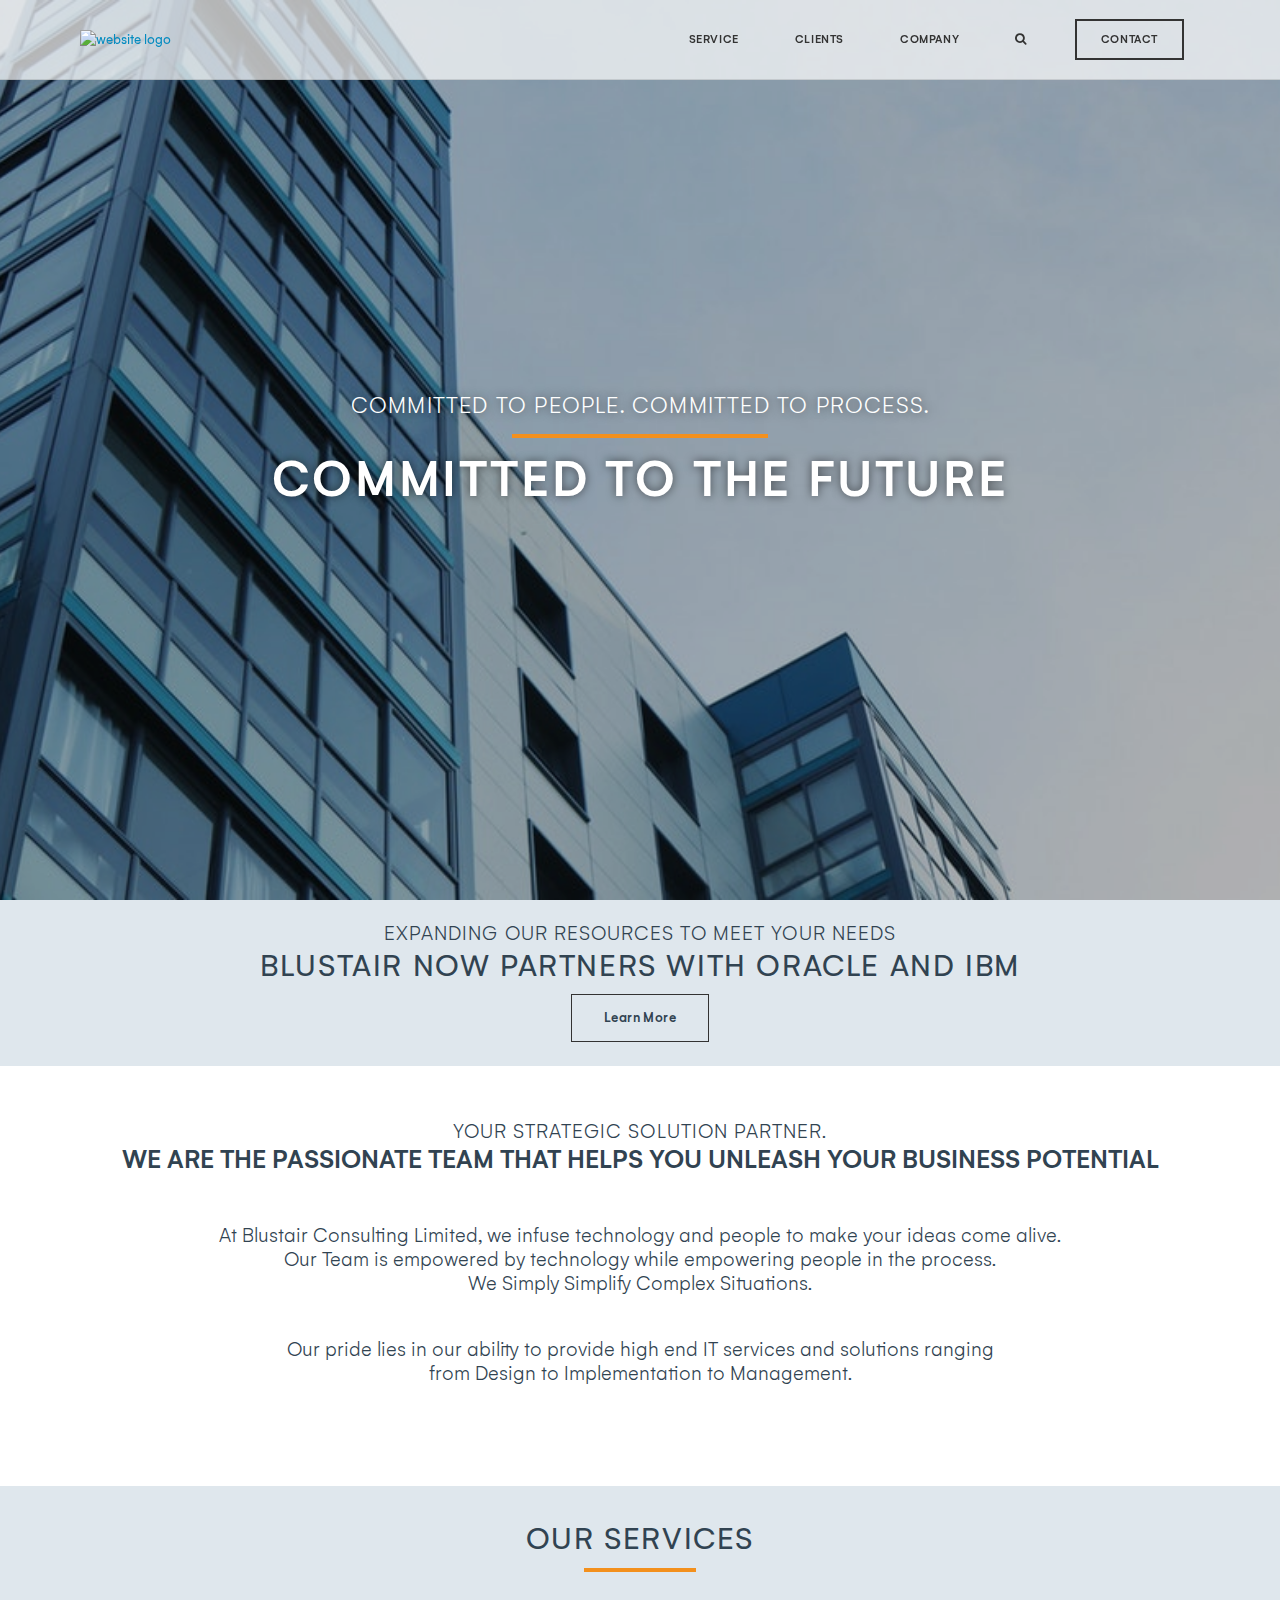
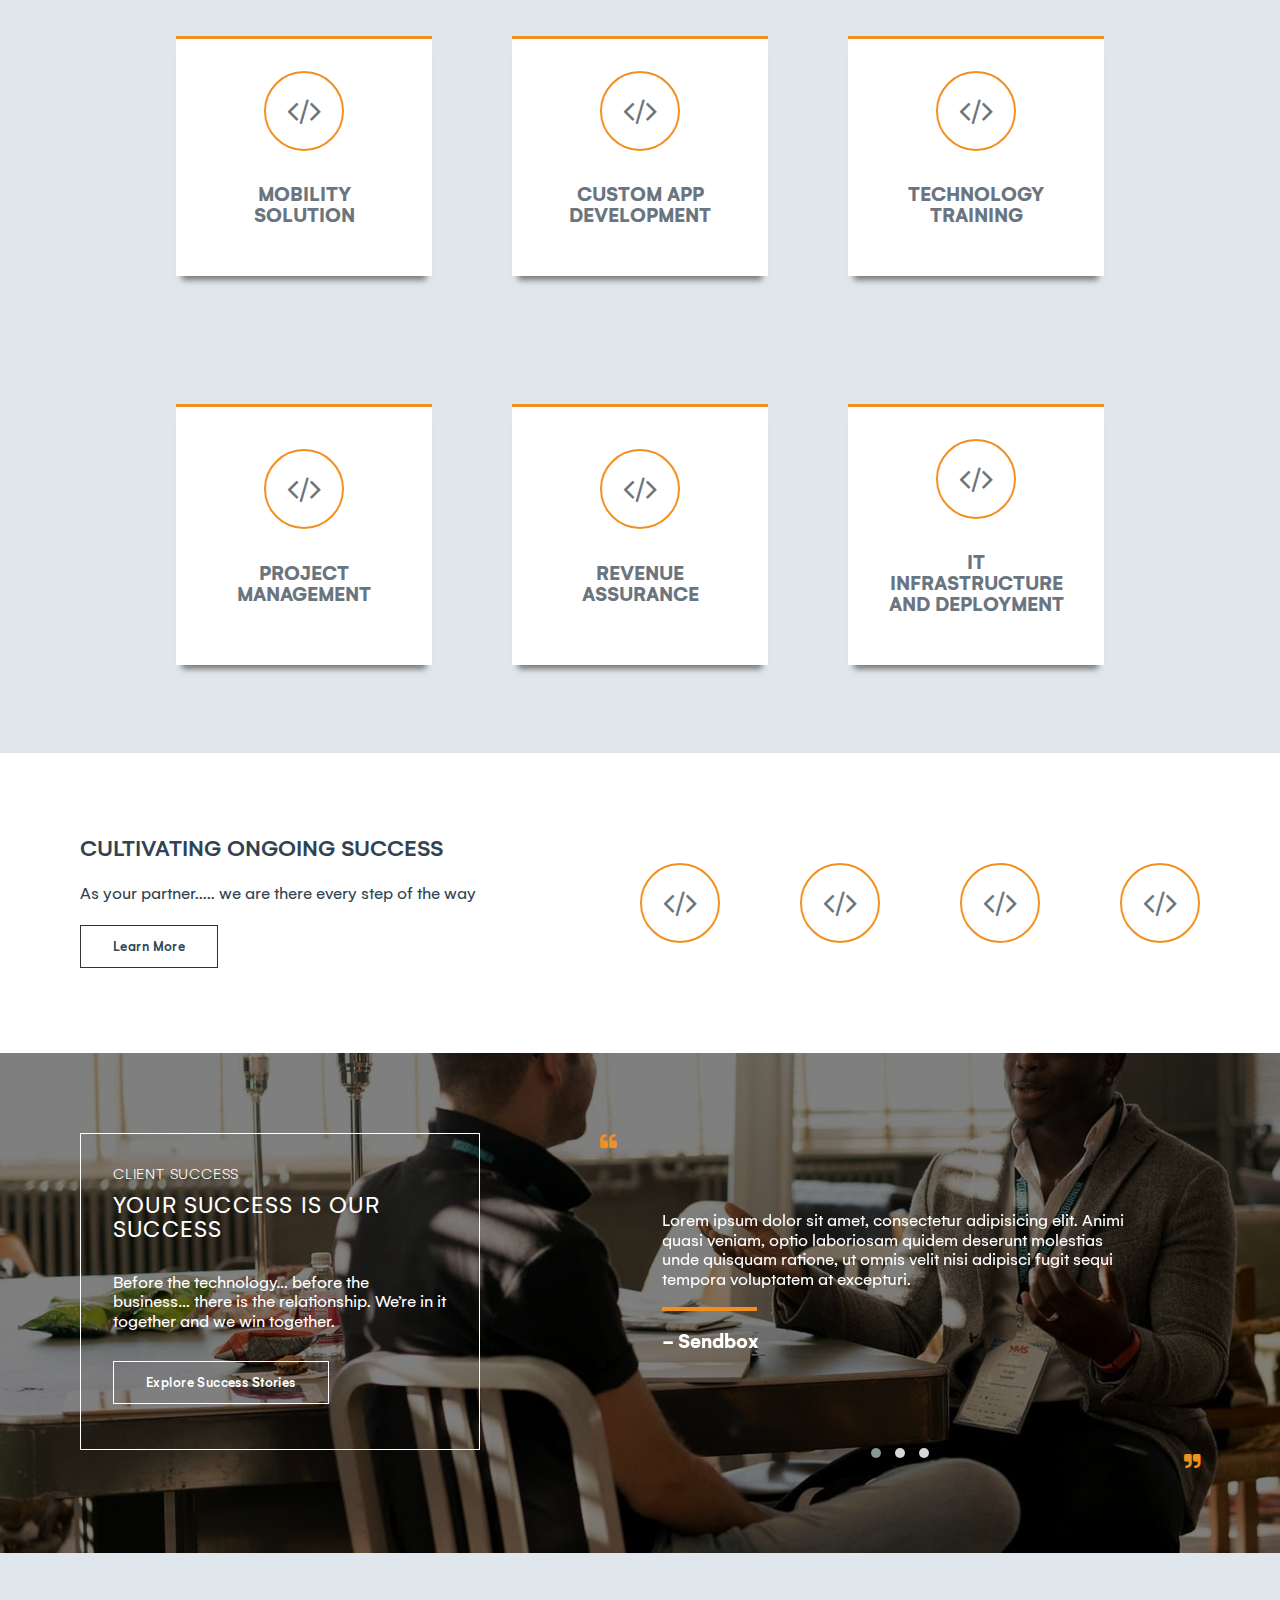
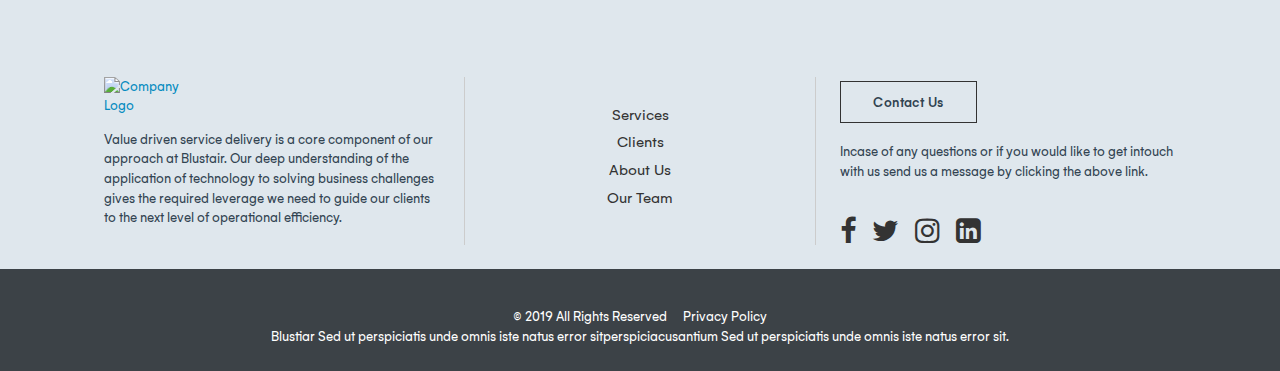
==== index.html @ 500709c3 "blustair-redesign" ====
<!DOCTYPE HTML>
<html lang="en">
<head>
    <meta charset="utf-8">
    <meta http-equiv="X-UA-Compatible" content="IE=edge">
    <meta name="viewport" content="width=device-width, initial-scale=1">
    <title>Blustair | </title>
    <!-- stylesheet -->
    <link rel="stylesheet" type="text/css" href="https://cdnjs.cloudflare.com/ajax/libs/font-awesome/4.7.0/css/font-awesome.css" />
    <link rel="stylesheet" href="https://cdnjs.cloudflare.com/ajax/libs/animate.css/3.7.0/animate.min.css">
    <link rel="stylesheet" href="https://cdnjs.cloudflare.com/ajax/libs/OwlCarousel2/2.3.4/assets/owl.carousel.min.css">
    <link rel="stylesheet" href="https://cdnjs.cloudflare.com/ajax/libs/OwlCarousel2/2.3.4/assets/owl.theme.default.min.css">
    <link rel="stylesheet" type="text/css" href="css/normalize.css" />
    <link rel="stylesheet" type="text/css" href="css/font.css" />
    <link rel="stylesheet" type="text/css" href="css/global.css" />
    <link rel="stylesheet" type="text/css" href="css/dropdown.css" />
    <link rel="stylesheet" type="text/css" href="css/custom.css" >
</head>
<body>
  <div class="top-section">
    <div class="overlay">
      <header>
        <div class="header-section">
          <a href="#" class="main-logo">
            <img src="images/blustair_logo.png" alt="website logo">
          </a>
        </div>
        <div class="header-section flex-end">
          <ul class="nav-list">
            <li class="dropdown-link"><a href="#" class="header-links "> Service</a>
                <ul class="menu-dropdown">
                  <li><a href="#">Mobility solutions</a></li>
                  <li><a href="#">Custom App Development</a></li>
                  <li><a href="#">Technology Training</a></li>
                  <li><a href="#">Project Management</a></li>
                  <li><a href="#">Revenue Assurance</a></li>
                  <li><a href="#">IT Infrastructure And Development</a></li>
                </ul>
            </li>
            <li><a href="#" class="header-links ">Clients</a></li>
            <li class="dropdown-link"><a href="#" class="header-links ">Company</a>
              <ul class="menu-dropdown" style="width: 200px">
                <li><a href="#">About Us</a></li>
                <li><a href="#">Our Team</a></li>
              </ul>
            </li>
            <li><a href="#" class="header-links "><i class="fa fa-search" aria-hidden="true"></i></a></li>
            <li><a href="#" class="header-links button-link">Contact</a></li>
          </ul>
          <!-- <a href="#" class="header-links">Services  </a>

          <a href="#" class="header-links">Clients</a>
          <a href="#" class="header-links">Company</a>
          <a href="#" class="header-links"><i class="fa fa-search" aria-hidden="true"></i></a>
          <a href="#" class="header-links button-link">Contact</a> -->
        </div>
      </header>
      <div class="main-section">
        <span class="upsale animated heartBeat" style="text-shadow: rgba(0, 0, 0, 0.55) 0px 0px 10px;">COMMITTED TO PEOPLE. COMMITTED TO PROCESS. </span>
        <div class="line animated slideInLeft"></div>
        <h1 class="main-title animated bounce delay-1s" style="text-shadow: rgba(0, 0, 0, 0.55) 0px 0px 10px;">COMMITTED TO THE FUTURE</h1>
      </div>
    </div>

  </div>
  <div class="section centered-div standard-padding" style="background-color: #dfe7ed">
    <h4 class="upsale" style="font-size: 1.3rem; margin:0px">EXPANDING OUR RESOURCES TO MEET YOUR NEEDS</h4>
    <h2 class="main-title" style="font-size: 2rem; margin:0.3rem 0; font-weight: 400; letter-spacing: 0.05em;">BLUSTAIR NOW PARTNERS WITH ORACLE AND IBM</h2>
    <a href="#" class="page-link-button" style="margin-top: 0.5rem">Learn More</a>
  </div>
  <div class="section standard-padding" style="padding-top: 3.5rem; padding-bottom: 3.5rem ">
    <h4 class="upsale" style="font-size: 1.3rem; margin:0px; text-align: center">YOUR STRATEGIC SOLUTION PARTNER.</h4>
    <h2 class="main-title" style="font-size: 1.7rem; margin: 0.3rem 0; font-weight: 500; letter-spacing: 0; text-align: center">WE ARE THE PASSIONATE TEAM THAT HELPS YOU UNLEASH YOUR BUSINESS POTENTIAL</h2>
    <div class="section" style="margin: 1.5rem 0">
      <p style="text-align: center; font-size: 1.3rem; line-height: 1.5rem; font-weight: 300;">
          At Blustair Consulting Limited, we infuse technology and people to make your ideas come alive. <br />
          Our Team is empowered by technology while empowering people in the process. <br />
          We Simply Simplify Complex Situations.
      </p>
      <p style="text-align: center; font-size: 1.3rem; line-height: 1.5rem; font-weight: 300;">
        Our pride lies in our ability to provide high end IT services and solutions ranging <br />
        from Design to Implementation to Management.
      </p>
    </div>
  </div>
  <div class="section standard-padding" style="background-color: #dfe7ed">
    <h2 class="main-title" style="text-align: center; font-size: 2rem; margin:0.8rem 0; font-weight: 400; letter-spacing: 0.05em;">OUR SERVICES</h2>
    <div class="line" style="width: 10%; text-align: center; align-self: center"></div>
    <div class="cards-section">
      <div class="cards">
        <div class="icon-holder">
          <i class="fa fa-code" aria-hidden="true"></i>
        </div>
        <h2 style="text-align: center; line-height: 100%; color: #6a757f; padding-top: 1rem">MOBILITY <br  /> SOLUTION</h2>
      </div>
      <div class="cards">
        <div class="icon-holder">
          <i class="fa fa-code" aria-hidden="true"></i>
        </div>
        <h2 style="text-align: center; line-height: 100%; color: #6a757f; padding-top: 1rem">CUSTOM APP DEVELOPMENT</h2>
      </div>
      <div class="cards">
        <div class="icon-holder">
          <i class="fa fa-code" aria-hidden="true"></i>
        </div>
        <h2 style="text-align: center; line-height: 100%; color: #6a757f; padding-top: 1rem">TECHNOLOGY TRAINING</h2>
      </div>
    </div>
    <div class="cards-section">
      <div class="cards">
        <div class="icon-holder">
          <i class="fa fa-code" aria-hidden="true"></i>
        </div>
        <h2 style="text-align: center; line-height: 100%; color: #6a757f; padding-top: 1rem">PROJECT MANAGEMENT</h2>
      </div>
      <div class="cards">
        <div class="icon-holder">
          <i class="fa fa-code" aria-hidden="true"></i>
        </div>
        <h2 style="text-align: center; line-height: 100%; color: #6a757f; padding-top: 1rem">REVENUE ASSURANCE</h2>
      </div>
      <div class="cards">
        <div class="icon-holder">
          <i class="fa fa-code" aria-hidden="true"></i>
        </div>
        <h2 style="text-align: center; line-height: 100%; color: #6a757f; padding-top: 1rem">IT  INFRASTRUCTURE AND DEPLOYMENT</h2>
      </div>
    </div>
  </div>
  <div class="section-row standard-padding" style="min-height: 300px">
    <div class="section centered-div" style="align-items: flex-start">
      <h2 class="main-title" style="font-size: 1.5rem; margin: 0.3rem 0; font-weight: 500; letter-spacing: 0;">CULTIVATING ONGOING SUCCESS</h2>
      <P style=" font-size: 1.1rem">As your partner..... we are there every step of the way</P>
      <div style="margin: 1rem 0"><a href="#" class="page-link-button" style="margin-top: 0.5rem"> Learn More</a></div>

    </div>
    <div class="section-row centered-div">
      <div class="icon-holder" style="margin-right: 5rem;">
        <i class="fa fa-code" aria-hidden="true"></i>
      </div>
      <div class="icon-holder" style="margin-right: 5rem;">
        <i class="fa fa-code" aria-hidden="true"></i>
      </div>
      <div class="icon-holder" style="margin-right: 5rem;">
        <i class="fa fa-code" aria-hidden="true"></i>
      </div>
      <div class="icon-holder">
        <i class="fa fa-code" aria-hidden="true"></i>
      </div>
    </div>
  </div>
  <div class="section-row standard-padding with-image" style="background-image: url('images/banner1.jpg'); position: relative; min-height: 500px; color: #fff">
    <div class="overlay standard-padding" style="padding-top: 5rem; padding-bottom: 5rem">
      <div class="section" style="background-color: transparent">
        <div class="box">
          <h4 class="upsale" style="font-size: 1rem; margin:0px">CLIENT SUCCESS</h4>
          <h2 class="main-title" style="font-size: 1.5rem; margin:0.8rem 0; font-weight: 400; letter-spacing: 0.05em;">YOUR SUCCESS IS OUR SUCCESS</h2>
          <p style="font-size: 1.1rem">Before the technology… before the business…
             there is the relationship. We’re in it together and we win together.
          </p>
          <div style="margin: 1.5rem 0"><a href="#" class="page-link-button" style="margin-top: 0.5rem; border-color:#fff"> Explore Success Stories</a></div>
        </div>

      </div>
      <div class="section" style="background-color: transparent">
        <div class="quote-holder">
          <div class="quote-icon-left"><i class="fa fa-quote-left" aria-hidden="true"></i></div>
          <div class="quote-content">
            <div class="owl-carousel owl-theme owl-loaded">
              <div class="owl-stage-outer">
                  <div class="owl-stage">
                      <div class="owl-item quotes">
                        <p>Lorem ipsum dolor sit amet, consectetur adipisicing elit. Animi quasi veniam, optio laboriosam quidem deserunt molestias unde quisquam ratione, ut omnis velit nisi adipisci fugit sequi tempora voluptatem at excepturi.</p>
                        <div class="line" style="align-self: flex-start"></div>
                        <h3 style="align-self: flex-start">- Sendbox</h3>
                      </div>
                      <div class="owl-item quotes">
                        <p>Lorem ipsum dolor sit amet, consectetur adipisicing elit. Animi quasi veniam, optio laboriosam quidem deserunt molestias unde quisquam ratione, ut omnis velit nisi adipisci fugit sequi tempora voluptatem at excepturi.</p>
                        <div class="line" style="align-self: flex-start"></div>
                        <h3 style="align-self: flex-start">- Sendbox</h3>
                      </div>
                      <div class="owl-item quotes">
                        <p>Lorem ipsum dolor sit amet, consectetur adipisicing elit. Animi quasi veniam, optio laboriosam quidem deserunt molestias unde quisquam ratione, ut omnis velit nisi adipisci fugit sequi tempora voluptatem at excepturi.</p>
                        <div class="line" style="align-self: flex-start"></div>
                        <h3 style="align-self: flex-start">- Sendbox</h3>
                      </div>
                  </div>
              </div>
              <!-- <div class="owl-nav">
                  <div class="owl-prev">prev</div>
                  <div class="owl-next">next</div>
              </div>
              <div class="owl-dots">
                  <div class="owl-dot active"><span></span></div>
                  <div class="owl-dot"><span></span></div>
                  <div class="owl-dot"><span></span></div>
              </div> -->
            </div>
          </div>
          <div class="quote-icon-right"><i class="fa fa-quote-right" aria-hidden="true"></i></div>
        </div>
      </div>
    </div>

  </div>
  <div class="section-row standard-padding" style="background-color: #dfe7ed">

  </div>

  <footer class="">
    <div class="section-row standard-padding" style="background-color: transparent">
      <div class="section footer-padding" style="background-color: transparent">
        <a href="#" class="footer-logo"><img src="images/blustair_logo.png" alt="Company Logo"></a>
        <p>Value driven service delivery is a
          core component of our approach at
          Blustair. Our deep understanding
          of the application of technology
          to solving business challenges
          gives the required leverage we
          need to guide our clients to the
          next level of operational efficiency.
        </p>
      </div>
      <div class="vertical-line"></div>
      <div class="section centered-div" style="background-color: transparent">
        <ul class="footer-list ">
          <li><a href="#">Services</a></li>
          <li><a href="#">Clients</a></li>
          <li><a href="#">About Us</a></li>
          <li><a href="#">Our Team</a></li>
        </ul>
      </div>
      <div class="vertical-line"></div>
      <div class="section footer-padding" style="background-color: transparent">
        <div style="margin: 1rem 0"><a href="#" class="page-link-button" style="margin-top: 0.5rem"> Contact Us</a></div>
        <p>Incase of any questions or if you would like to get intouch with us send us a message by clicking the above link.</p>
        <div class="section-row" style="background-color: transparent; align-items: flex-end; min-height: 50px">
          <div class="social-section">
            <a href="#"><i class="fa fa-facebook" aria-hidden="true"></i></a>
          </div>
          <div class="social-section">
            <a href="#"><i class="fa fa-twitter" aria-hidden="true"></i></a>
          </div>
          <div class="social-section">
            <a href="#"><i class="fa fa-instagram" aria-hidden="true"></i></a>
          </div>
          <div class="social-section">
            <a href="#"><i class="fa fa-linkedin-square" aria-hidden="true"></i></a>
          </div>
        </div>

      </div>
    </div>
    <div class="section standard-padding centered-div" style="background-color: #3C4247; color:#fff">
      <div class="section-row centered-div" style="background-color: transparent; min-height: 10px;">
        <p style=" margin-bottom: 0; margin-right: 1rem;"> © 2019 All Rights Reserved</p>
        <p style=" margin-bottom: 0"> <a href="#" style="color: #fff">Privacy Policy</a></p>
      </div>
      <div class="section-row centered-div" style="background-color: transparent; min-height: 10px">
        <p style=" margin: 0"> Blustiar Sed ut  perspiciatis unde omnis iste natus error sitperspiciacusantium Sed ut perspiciatis unde omnis iste natus error sit.</p>
      </div>
    </div>
  </footer>













  <script src="https://cdnjs.cloudflare.com/ajax/libs/jquery/3.3.1/jquery.min.js"></script>
  <script src="https://cdnjs.cloudflare.com/ajax/libs/OwlCarousel2/2.3.4/owl.carousel.min.js"></script>
  <script src="javascript/main.js"></script>
</body>
</html>
---- css/font.css ----
@font-face {
    font-family: 'Gelion';
    src: url('Gelion-RegularItalic.woff2') format('woff2'),
        url('Gelion-RegularItalic.woff') format('woff');
    font-weight: normal;
    font-style: italic;
}

@font-face {
    font-family: 'Gelion';
    src: url('Gelion-Black.woff2') format('woff2'),
        url('Gelion-Black.woff') format('woff');
    font-weight: 900;
    font-style: normal;
}

@font-face {
    font-family: 'Gelion';
    src: url('Gelion-Thin.woff2') format('woff2'),
        url('Gelion-Thin.woff') format('woff');
    font-weight: 100;
    font-style: normal;
}

@font-face {
    font-family: 'Gelion';
    src: url('Gelion-Medium.woff2') format('woff2'),
        url('Gelion-Medium.woff') format('woff');
    font-weight: 500;
    font-style: normal;
}

@font-face {
    font-family: 'Gelion';
    src: url('Gelion-BlackItalic.woff2') format('woff2'),
        url('Gelion-BlackItalic.woff') format('woff');
    font-weight: 900;
    font-style: italic;
}

@font-face {
    font-family: 'Gelion';
    src: url('Gelion-ThinItalic.woff2') format('woff2'),
        url('Gelion-ThinItalic.woff') format('woff');
    font-weight: 100;
    font-style: italic;
}

@font-face {
    font-family: 'Gelion';
    src: url('Gelion-MediumItalic.woff2') format('woff2'),
        url('Gelion-MediumItalic.woff') format('woff');
    font-weight: 500;
    font-style: italic;
}

@font-face {
    font-family: 'Gelion';
    src: url('Gelion-Bold.woff2') format('woff2'),
        url('Gelion-Bold.woff') format('woff');
    font-weight: bold;
    font-style: normal;
}

@font-face {
    font-family: 'Gelion';
    src: url('Gelion-LightItalic.woff2') format('woff2'),
        url('Gelion-LightItalic.woff') format('woff');
    font-weight: 300;
    font-style: italic;
}

@font-face {
    font-family: 'Gelion';
    src: url('Gelion-SemiBold.woff2') format('woff2'),
        url('Gelion-SemiBold.woff') format('woff');
    font-weight: 600;
    font-style: normal;
}

@font-face {
    font-family: 'Gelion';
    src: url('Gelion-Light.woff2') format('woff2'),
        url('Gelion-Light.woff') format('woff');
    font-weight: 300;
    font-style: normal;
}

@font-face {
    font-family: 'Gelion';
    src: url('Gelion-Regular.woff2') format('woff2'),
        url('Gelion-Regular.woff') format('woff');
    font-weight: normal;
    font-style: normal;
}

@font-face {
    font-family: 'Gelion';
    src: url('Gelion-BoldItalic.woff2') format('woff2'),
        url('Gelion-BoldItalic.woff') format('woff');
    font-weight: bold;
    font-style: italic;
}

@font-face {
    font-family: 'Gelion';
    src: url('Gelion-SemiBoldItalic.woff2') format('woff2'),
        url('Gelion-SemiBoldItalic.woff') format('woff');
    font-weight: 600;
    font-style: italic;
}
---- css/global.css ----
html {
    font-size: 1em;
}

body {
    font-family: 'Gelion', sans-serif;
    font-size: 14px;
    line-height: 1.4em;
    font-feature-settings: "liga", "kern";
    text-rendering: optimizeLegibility;
    -webkit-font-smoothing: antialiased;
    color: #314351;
}

a {
    color: #048bc0;
    text-decoration: none;
}

* {
    box-sizing: border-box;
    outline: none;
    -webkit-appearance: none;
    -webkit-tap-highlight-color: rgba(0,0,0,0);
}

h1 {
    font-weight: 500;
    font-size: 1.8rem;
    letter-spacing: -0.75px;
}
---- css/dropdown.css ----
.menu {
  display: block;
  position: relative;
  cursor: pointer;
}


.dropdown-link {
  display: block;
  position: relative;
  cursor: pointer;
}

.menu-dropdown {
  padding: 0;
  position: absolute;
  /* background: #ebebeb; */
  background: #fff;
  top: 50px;
  left: -50px;
  width: 300px;

}
.menu-dropdown>li {
  list-style: none;
  display: flex;
  justify-content: flex-start;
  align-items: center;
  height: 0;
  overflow: hidden;
  transition:height 200ms ease-in;
  /* border-bottom: 1px solid transparent; */
}
.menu-dropdown>li:last-child {
  border-bottom: 0px !important;
}
.menu-dropdown >li:hover{
  cursor: pointer;
  background-color: rgba(0, 0, 0, 0.2) ;
  border-left: 3px solid #333;
  padding-left: 1rem;
  transition: padding 300ms ease-out;
}
.dropdown-link:hover  .menu-dropdown {
  /* box-shadow: 3px 3px 7px 1px #ccc; */
  /* box-shadow: 3px 3px 5px 6px #ccc; */
  box-shadow: 0 10px 6px -6px #777;
}
.dropdown-link:hover  .menu-dropdown li {
  height:50px;
  border-bottom: 1px solid #ccc;
}
.menu-dropdown >li > a{
  overflow: hidden;
  font-size: 1rem;
  padding: 1rem;
  white-space: nowrap;
  color: #333;
}
---- css/custom.css ----
.top-section {
  background-color: #fff;
  background-repeat: no-repeat;
  background-position: center;
  background-image: url('../images/main_section.jpeg') ;
  background-size: cover;
  height: 100vh;
  position: relative;
}
.top-section .overlay {
  position: absolute;
  top: 0;
  bottom: 0;
  right: 0;
  left: 0;
  background-color: rgba(0,0,0,0.3);
}

.line {
  content: " ";
  width: 20%;
  border-bottom: 4px solid #F3901D;
  /* border-bottom: 3px solid #048bc0; */
  /* border-bottom: 3px solid #0999ff; */
}
.vertical-line {
  content: " ";
  border-right: 1px solid #ccc;
  /* border-bottom: 3px solid #048bc0; */
  /* border-bottom: 3px solid #0999ff; */
}
.standard-padding {
  padding: 1.5rem 5rem;
}
/* header section */

header {
  height: 80px;
  width: 100%;
  padding: 0 5rem;
  display: flex;
  justify-content: flex-start;
  flex-direction: row;
  left: 0;
  top: 0;
  right: 0;
  background-color: rgba(255,255,255,0.7);
  z-index: 1000;
  position: fixed;
  border-bottom: 1px solid rgba(60,64,67,.15);
}

.header-section {
  display: flex;
  flex-direction: row;
  justify-content: flex-start;
  align-items: center;
  flex: 1;
  height: 100%;
}
.flex-end {
  justify-content: flex-end;
}

.main-logo {
  width: 130px;
}

.nav-list {
  padding: 0;
  margin: 0;
  display: flex;
}
.nav-list > li {
  list-style: none;
  padding: 1rem;
  margin-left: 0.5rem;
}
.nav-list > li:last-child:hover {
  background-color: transparent;
}
.nav-list > li:hover {
  background-color: rgba(0, 0, 0, 0.2);
}


.header-links {

  font-size: 0.75rem;
  font-weight: 500;
  color: #333;
  padding: 0.5rem;
  text-transform: uppercase;
  letter-spacing: 0.05em;
}
.header-links:hover {

  color: #333;
}

.button-link {
  padding: 0.75rem 1.5rem;
  background-color: transparent;
  border: 2px solid #333;
}
.button-link:hover {
  background-color: #048bc0;
  border-color: #048bc0;
  color: #fff;
}



/* header styling ends */


/* body styling */

.main-section {
 /* margin-top: 80px; */
 width: 100%;
 display: flex;
 height: calc(100vh - 80px);
 justify-content: center;
 flex-direction: column;
 align-items: center;
 padding-top: 5rem;
 color: #fff;
}
.upsale {
  font-size: 1.5rem;
  letter-spacing: 0.05em;
  margin-bottom: 1rem;
  font-weight: 300;
  line-height: 100%;
}
.main-title {
  font-size: 3.3rem;
  margin: 0px;
  margin-top: 1rem;
  letter-spacing: 0.05em;
  line-height: 100%;
}
.section {
  width: 100%;
  min-height: 100px;
  background-color: #fff;
  display: flex;
  justify-content: flex-start;
  flex-direction: column;
}
.overlay {
  position: absolute;
  top: 0;
  bottom: 0;
  right: 0;
  left: 0;
  background-color: rgba(0,0,0,0.5);
  display: flex;
  width: 100%;
}
.section-row {
  width: 100%;
  min-height: 100px;
  background-color: #fff;
  display: flex;
  justify-content: flex-start;
  flex-direction: row;
}

.centered-div {
  display: flex;
  justify-content: center;
  align-items: center;
  text-align: center;
}

.page-link-button {
  border: 1px solid #333;
  padding: 0.8rem 2rem;
  color: inherit;
  background-color: transparent;
  letter-spacing: 0.03em;
  font-weight: 500;
}
.page-link-button:hover {
  border-color: #fff;
  background-color: #048bc0;
  color: #fff;
}

.cards-section {
  display: flex;
  justify-content: space-between;
  flex-direction: row;
  padding: 4rem 6rem
}
.cards {
  display: flex;
  justify-content: center;
  align-items: center;
  flex: 1;
  flex-direction: column;
  min-height: 100px;
  background-color: #fff;
  margin-right: 5rem;
  border-top: 3px solid #F3901D;
  padding: 2rem 2.5rem;
  box-shadow: 0 10px 6px -6px #777;
}
.cards:last-child {

  margin-right: 0rem;
}
.icon-holder {
  width: 80px;
  height: 80px;
  border-radius: 100%;
  border: 2px solid #F3901D;
  background-color: transparent;
  display: flex;
  justify-content: center;
  align-items: center;
  font-size: 2rem;
  color: #6a757f;
}
.quote-holder {
  position: relative;
  width: 100%;
    display: flex;
    justify-content: flex-start;
    height: 100%;
}
.quote-holder .quote-content {
  font-size: 1rem;
}
.quote-holder .quote-icon-left {
  position: absolute;
  top: 0;
  bottom: 0;
  right: 0;
  left: 0;
  color: #f3901d;
  font-size: 1.1rem;
}
.quote-holder .quote-icon-right {
  position: absolute;
  bottom: 0;
  right: 0;
  color: #f3901d;
  font-size: 1.1rem;
}
.partners-img {
  width: 100px;
  height: 100px;
  background-color: #fff;
  background-position: center;
  background-size: contain;
  background-repeat: no-repeat;
  display: flex;
  justify-content: center;
  align-items: center;
}

/* footer styling */
footer {
  display: flex;
  justify-content: flex-start;
  flex-direction: column;
  background-color: #dfe7ed;
}
.footer-logo {
  width: 100px;
}
.footer-padding {
  padding: 0 1.5rem;
}
.social-section {
  font-size: 1.8rem;
    margin-right: 1rem;
    color: #333;
}
.social-section>a {
    color: #333;
}
.footer-list {
  margin: 0;
  padding: 0;
}
.footer-list>li {
  list-style: none;
  margin-bottom: 0.5rem;
}
.footer-list>li>a {
  color: #333;
  font-size: 1rem;
  padding: 0.5rem 0;
}



/*  */
.box {
  width: 400px;
  height: auto;
  display: flex;
  justify-content: flex-start;
  flex-direction: column;
  border: 1px solid #fff;
  padding: 2rem 2rem;
}
.quote-content {
  width: 600px;
}
.quotes {
  height: 300px;
  display: flex;
  justify-content: center;
  align-items: center;
  padding: 1rem 2rem;
  font-size: 1.1rem;
  flex-direction: column;
}

/*dropdown  */
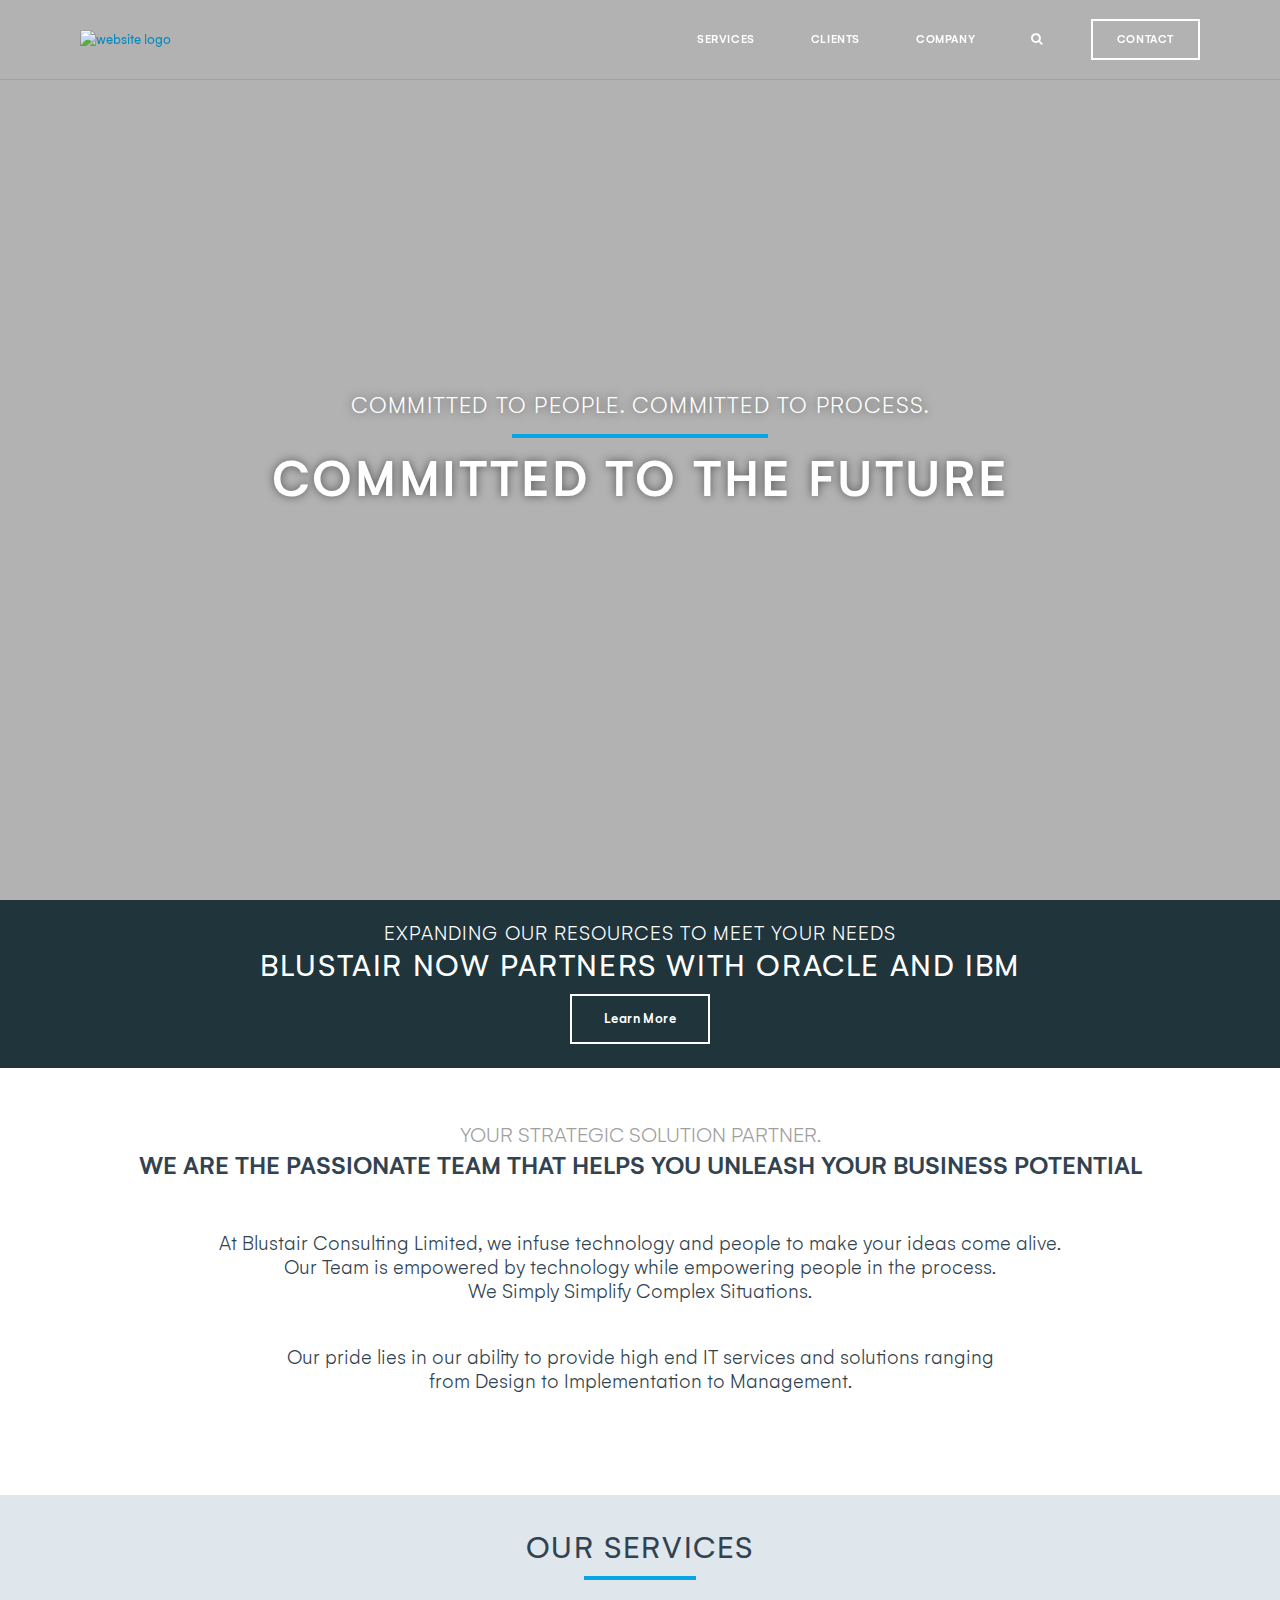
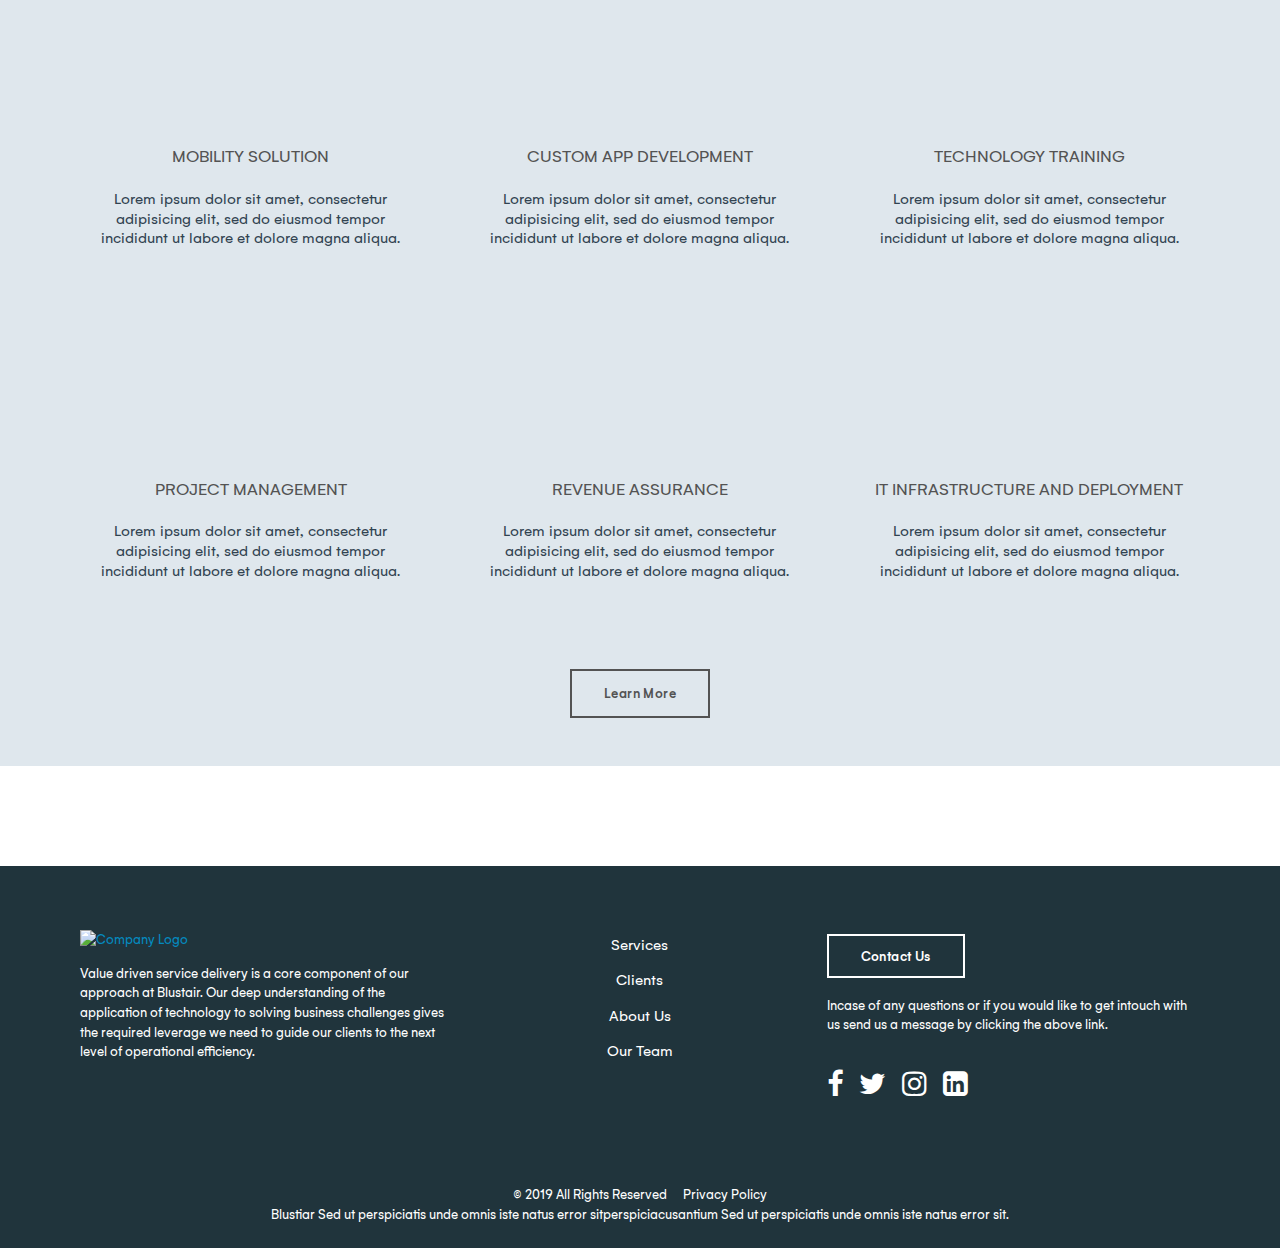
==== commit cbffd712: "did update on contact page" ====
--- a/index.html
+++ b/index.html
@@ -19,15 +19,15 @@
 <body>
   <div class="top-section">
     <div class="overlay">
-      <header>
+      <header id="navBar">
         <div class="header-section">
-          <a href="#" class="main-logo">
+          <a href="index.html" class="main-logo">
             <img src="images/blustair_logo.png" alt="website logo">
           </a>
         </div>
-        <div class="header-section flex-end">
+        <div class="header-section navbarLinks" style="justify-content: flex-end">
           <ul class="nav-list">
-            <li class="dropdown-link"><a href="#" class="header-links "> Service</a>
+            <li class="dropdown-link"><a href="#" class="header-links "> Services</a>
                 <ul class="menu-dropdown">
                   <li><a href="#">Mobility solutions</a></li>
                   <li><a href="#">Custom App Development</a></li>
@@ -45,15 +45,36 @@
               </ul>
             </li>
             <li><a href="#" class="header-links "><i class="fa fa-search" aria-hidden="true"></i></a></li>
-            <li><a href="#" class="header-links button-link">Contact</a></li>
+            <li><a href="contact.html" class="header-links button-link">Contact</a></li>
           </ul>
-          <!-- <a href="#" class="header-links">Services  </a>
-
-          <a href="#" class="header-links">Clients</a>
-          <a href="#" class="header-links">Company</a>
-          <a href="#" class="header-links"><i class="fa fa-search" aria-hidden="true"></i></a>
-          <a href="#" class="header-links button-link">Contact</a> -->
-        </div>
+        </div>
+        <div class="header-section mobile-menu" style="justify-content: flex-end">
+          <div class="menu-burger">
+            <span></span>
+            <span></span>
+            <span></span>
+          </div>
+          <div class="menu-section">
+            <ul>
+              <li>
+                <input type="text" placeholder="Search">
+              </li>
+              <li>
+                <a href="#"> Services</a>
+              </li>
+              <li>
+                <a href="#"> Clients</a>
+              </li>
+              <li>
+                <a href="#"> Company</a>
+              </li>
+              <li>
+                <a href="contact.html"> Contact</a>
+              </li>
+            </ul>
+          </div>
+        </div>
+
       </header>
       <div class="main-section">
         <span class="upsale animated heartBeat" style="text-shadow: rgba(0, 0, 0, 0.55) 0px 0px 10px;">COMMITTED TO PEOPLE. COMMITTED TO PROCESS. </span>
@@ -63,14 +84,14 @@
     </div>
 
   </div>
-  <div class="section centered-div standard-padding" style="background-color: #dfe7ed">
-    <h4 class="upsale" style="font-size: 1.3rem; margin:0px">EXPANDING OUR RESOURCES TO MEET YOUR NEEDS</h4>
-    <h2 class="main-title" style="font-size: 2rem; margin:0.3rem 0; font-weight: 400; letter-spacing: 0.05em;">BLUSTAIR NOW PARTNERS WITH ORACLE AND IBM</h2>
-    <a href="#" class="page-link-button" style="margin-top: 0.5rem">Learn More</a>
-  </div>
-  <div class="section standard-padding" style="padding-top: 3.5rem; padding-bottom: 3.5rem ">
-    <h4 class="upsale" style="font-size: 1.3rem; margin:0px; text-align: center">YOUR STRATEGIC SOLUTION PARTNER.</h4>
-    <h2 class="main-title" style="font-size: 1.7rem; margin: 0.3rem 0; font-weight: 500; letter-spacing: 0; text-align: center">WE ARE THE PASSIONATE TEAM THAT HELPS YOU UNLEASH YOUR BUSINESS POTENTIAL</h2>
+  <div class="section centered-div standard-padding" style="background-color: #20343c">
+    <h4 class="upsale" style="font-size: 1.3rem; margin:0px; color:#fff">EXPANDING OUR RESOURCES TO MEET YOUR NEEDS</h4>
+    <h2 class="main-title" style="font-size: 2rem; color:#fff; margin:0.3rem 0; font-weight: 400; letter-spacing: 0.05em;">BLUSTAIR NOW PARTNERS WITH ORACLE AND IBM</h2>
+    <a href="#" class="page-link-button" style="margin-top: 0.5rem; border-color: #fff; color: #fff">Learn More</a>
+  </div>
+  <div class="section standard-padding" style="padding-top: 3.5rem; padding-bottom: 3.5rem;">
+    <h4 class="upsale" style="font-size: 1.4rem; margin:0px; text-align: center; color: #9f9f9f; letter-spacing: 0px;">YOUR STRATEGIC SOLUTION PARTNER.</h4>
+    <h2 class="main-title" style="font-size: 1.6rem; margin: 0.5rem 0; font-weight: 500; letter-spacing: 0; text-align: center">WE ARE THE PASSIONATE TEAM THAT HELPS YOU UNLEASH YOUR BUSINESS POTENTIAL</h2>
     <div class="section" style="margin: 1.5rem 0">
       <p style="text-align: center; font-size: 1.3rem; line-height: 1.5rem; font-weight: 300;">
           At Blustair Consulting Limited, we infuse technology and people to make your ideas come alive. <br />
@@ -83,73 +104,72 @@
       </p>
     </div>
   </div>
-  <div class="section standard-padding" style="background-color: #dfe7ed">
+  <div class="section standard-padding centered-div" style="background-color: #dfe7ed; padding-bottom: 3rem">
     <h2 class="main-title" style="text-align: center; font-size: 2rem; margin:0.8rem 0; font-weight: 400; letter-spacing: 0.05em;">OUR SERVICES</h2>
     <div class="line" style="width: 10%; text-align: center; align-self: center"></div>
+    <div class="cards-section" style="padding-top:3rem">
+      <div class="cards">
+        <div class="icon-holder" style="width: 75px;">
+          <img src="images/mobile.svg" alt="">
+        </div>
+        <h2 style="text-align: center; line-height: 100%; color: #535353; font-weight: 400; font-size: 1.1rem; margin: 0.5rem 0; ">MOBILITY SOLUTION</h2>
+          <p style="font-size: 1rem; text-align: center">
+            Lorem ipsum dolor sit amet, consectetur adipisicing elit, sed do eiusmod tempor incididunt ut labore et dolore magna aliqua.
+          </p>
+      </div>
+      <div class="cards">
+        <div class="icon-holder">
+          <img src="images/code.svg" alt="">
+        </div>
+        <h2 style="text-align: center; line-height: 100%; color: #535353; font-weight: 400; font-size: 1.1rem; margin: 0.5rem 0 ">CUSTOM APP DEVELOPMENT</h2>
+          <p style="font-size: 1rem; text-align: center">
+            Lorem ipsum dolor sit amet, consectetur adipisicing elit, sed do eiusmod tempor incididunt ut labore et dolore magna aliqua.
+          </p>
+      </div>
+      <div class="cards">
+        <div class="icon-holder">
+          <img src="images/training.svg" alt="">
+        </div>
+        <h2 style="text-align: center; line-height: 100%; color: #535353; font-weight: 400; font-size: 1.1rem; margin: 0.5rem 0 ">TECHNOLOGY TRAINING</h2>
+          <p style="font-size: 1rem; text-align: center">
+            Lorem ipsum dolor sit amet, consectetur adipisicing elit, sed do eiusmod tempor incididunt ut labore et dolore magna aliqua.
+          </p>
+      </div>
+    </div>
     <div class="cards-section">
       <div class="cards">
         <div class="icon-holder">
-          <i class="fa fa-code" aria-hidden="true"></i>
-        </div>
-        <h2 style="text-align: center; line-height: 100%; color: #6a757f; padding-top: 1rem">MOBILITY <br  /> SOLUTION</h2>
+          <img src="images/management.svg" alt="">
+        </div>
+        <h2 style="text-align: center; line-height: 100%; color: #535353; font-weight: 400; font-size: 1.1rem; margin: 0.5rem 0 ">PROJECT MANAGEMENT</h2>
+          <p style="font-size: 1rem; text-align: center">
+            Lorem ipsum dolor sit amet, consectetur adipisicing elit, sed do eiusmod tempor incididunt ut labore et dolore magna aliqua.
+          </p>
+      </div>
+      <div class="cards">
+        <div class="icon-holder" style="width: 75px;">
+          <img src="images/revenue.svg" alt="">
+        </div>
+        <h2 style="text-align: center; line-height: 100%; color: #535353; font-weight: 400; font-size: 1.1rem; margin: 0.5rem 0; ">REVENUE ASSURANCE</h2>
+          <p style="font-size: 1rem; text-align: center">
+            Lorem ipsum dolor sit amet, consectetur adipisicing elit, sed do eiusmod tempor incididunt ut labore et dolore magna aliqua.
+          </p>
       </div>
       <div class="cards">
         <div class="icon-holder">
-          <i class="fa fa-code" aria-hidden="true"></i>
-        </div>
-        <h2 style="text-align: center; line-height: 100%; color: #6a757f; padding-top: 1rem">CUSTOM APP DEVELOPMENT</h2>
-      </div>
-      <div class="cards">
-        <div class="icon-holder">
-          <i class="fa fa-code" aria-hidden="true"></i>
-        </div>
-        <h2 style="text-align: center; line-height: 100%; color: #6a757f; padding-top: 1rem">TECHNOLOGY TRAINING</h2>
-      </div>
-    </div>
-    <div class="cards-section">
-      <div class="cards">
-        <div class="icon-holder">
-          <i class="fa fa-code" aria-hidden="true"></i>
-        </div>
-        <h2 style="text-align: center; line-height: 100%; color: #6a757f; padding-top: 1rem">PROJECT MANAGEMENT</h2>
-      </div>
-      <div class="cards">
-        <div class="icon-holder">
-          <i class="fa fa-code" aria-hidden="true"></i>
-        </div>
-        <h2 style="text-align: center; line-height: 100%; color: #6a757f; padding-top: 1rem">REVENUE ASSURANCE</h2>
-      </div>
-      <div class="cards">
-        <div class="icon-holder">
-          <i class="fa fa-code" aria-hidden="true"></i>
-        </div>
-        <h2 style="text-align: center; line-height: 100%; color: #6a757f; padding-top: 1rem">IT  INFRASTRUCTURE AND DEPLOYMENT</h2>
-      </div>
-    </div>
-  </div>
-  <div class="section-row standard-padding" style="min-height: 300px">
-    <div class="section centered-div" style="align-items: flex-start">
-      <h2 class="main-title" style="font-size: 1.5rem; margin: 0.3rem 0; font-weight: 500; letter-spacing: 0;">CULTIVATING ONGOING SUCCESS</h2>
-      <P style=" font-size: 1.1rem">As your partner..... we are there every step of the way</P>
-      <div style="margin: 1rem 0"><a href="#" class="page-link-button" style="margin-top: 0.5rem"> Learn More</a></div>
-
-    </div>
-    <div class="section-row centered-div">
-      <div class="icon-holder" style="margin-right: 5rem;">
-        <i class="fa fa-code" aria-hidden="true"></i>
-      </div>
-      <div class="icon-holder" style="margin-right: 5rem;">
-        <i class="fa fa-code" aria-hidden="true"></i>
-      </div>
-      <div class="icon-holder" style="margin-right: 5rem;">
-        <i class="fa fa-code" aria-hidden="true"></i>
-      </div>
-      <div class="icon-holder">
-        <i class="fa fa-code" aria-hidden="true"></i>
-      </div>
-    </div>
-  </div>
-  <div class="section-row standard-padding with-image" style="background-image: url('images/banner1.jpg'); position: relative; min-height: 500px; color: #fff">
+          <img src="images/Infrastructure.svg" alt="">
+        </div>
+        <h2 style="text-align: center; line-height: 100%; color: #535353; font-weight: 400; font-size: 1.1rem; margin: 0.5rem 0 ">IT  INFRASTRUCTURE AND DEPLOYMENT</h2>
+          <p style="font-size: 1rem; text-align: center">
+            Lorem ipsum dolor sit amet, consectetur adipisicing elit, sed do eiusmod tempor incididunt ut labore et dolore magna aliqua.
+          </p>
+      </div>
+    </div>
+    <a href="#" class="page-link-button" style="margin-top: 0.5rem; border-color: #535353; color: #535353">Learn More</a>
+  </div>
+
+
+  <!-- <div class="section-row standard-padding with-image" style="background-image: url('images/banner1.jpg'); position: relative; min-height: 500px; color: #fff">
     <div class="overlay standard-padding" style="padding-top: 5rem; padding-bottom: 5rem">
       <div class="section" style="background-color: transparent">
         <div class="box">
@@ -186,15 +206,6 @@
                       </div>
                   </div>
               </div>
-              <!-- <div class="owl-nav">
-                  <div class="owl-prev">prev</div>
-                  <div class="owl-next">next</div>
-              </div>
-              <div class="owl-dots">
-                  <div class="owl-dot active"><span></span></div>
-                  <div class="owl-dot"><span></span></div>
-                  <div class="owl-dot"><span></span></div>
-              </div> -->
             </div>
           </div>
           <div class="quote-icon-right"><i class="fa fa-quote-right" aria-hidden="true"></i></div>
@@ -202,8 +213,21 @@
       </div>
     </div>
 
-  </div>
-  <div class="section-row standard-padding" style="background-color: #dfe7ed">
+  </div> -->
+
+  <div class="section-row standard-padding" style="background-color: #fff; justify-content: space-between">
+    <div class="partners-holder">
+      <img src="images/senbox.png" alt="">
+    </div>
+    <div class="partners-holder">
+      <img src="images/imaginarium.png" alt="">
+    </div>
+    <div class="partners-holder">
+      <img src="images/naps.png" alt="">
+    </div>
+    <div class="partners-holder">
+      <img src="images/pumau.png" alt="">
+    </div>
 
   </div>
 
@@ -221,18 +245,16 @@
           next level of operational efficiency.
         </p>
       </div>
-      <div class="vertical-line"></div>
       <div class="section centered-div" style="background-color: transparent">
-        <ul class="footer-list ">
+        <ul class="footer-list">
           <li><a href="#">Services</a></li>
           <li><a href="#">Clients</a></li>
           <li><a href="#">About Us</a></li>
           <li><a href="#">Our Team</a></li>
         </ul>
       </div>
-      <div class="vertical-line"></div>
       <div class="section footer-padding" style="background-color: transparent">
-        <div style="margin: 1rem 0"><a href="#" class="page-link-button" style="margin-top: 0.5rem"> Contact Us</a></div>
+        <div class="footer-button"><a href="#" class="page-link-button" style="margin-top: 0.5rem; border-color: #fff;"> Contact Us</a></div>
         <p>Incase of any questions or if you would like to get intouch with us send us a message by clicking the above link.</p>
         <div class="section-row" style="background-color: transparent; align-items: flex-end; min-height: 50px">
           <div class="social-section">
@@ -251,7 +273,7 @@
 
       </div>
     </div>
-    <div class="section standard-padding centered-div" style="background-color: #3C4247; color:#fff">
+    <div class="section standard-padding centered-div" style="background-color: #20343c; color:#fff">
       <div class="section-row centered-div" style="background-color: transparent; min-height: 10px;">
         <p style=" margin-bottom: 0; margin-right: 1rem;"> © 2019 All Rights Reserved</p>
         <p style=" margin-bottom: 0"> <a href="#" style="color: #fff">Privacy Policy</a></p>
--- a/css/custom.css
+++ b/css/custom.css
@@ -1,10 +1,33 @@
-
+@media only screen and (max-width: 600px) { }
+
+/* Small devices (portrait tablets and large phones, 600px and up) */
+@media only screen and (min-width: 600px) { }
+
+/* Medium devices (landscape tablets, 768px and up) */
+@media only screen and (min-width: 768px) { }
+
+/* Large devices (laptops/desktops, 992px and up) */
+@media only screen and (min-width: 992px) { }
+
+/* Extra large devices (large laptops and desktops, 1200px and up) */
+@media only screen and (min-width: 1200px) { }
+
+
+
+body {
+  max-width: 1600px;
+  width: 100%;
+  display: flex;
+  flex-direction: column;
+  /* justify-content: center; */
+  margin: 0 auto;
+}
 
 .top-section {
   background-color: #fff;
   background-repeat: no-repeat;
   background-position: center;
-  background-image: url('../images/main_section.jpeg') ;
+  background-image: url('../images/banner.jpg') ;
   background-size: cover;
   height: 100vh;
   position: relative;
@@ -16,12 +39,14 @@
   right: 0;
   left: 0;
   background-color: rgba(0,0,0,0.3);
+  display: flex;
+  flex-direction: column;
 }
 
 .line {
   content: " ";
   width: 20%;
-  border-bottom: 4px solid #F3901D;
+  border-bottom: 4px solid #06a6e5;
   /* border-bottom: 3px solid #048bc0; */
   /* border-bottom: 3px solid #0999ff; */
 }
@@ -34,23 +59,45 @@
 .standard-padding {
   padding: 1.5rem 5rem;
 }
+@media only screen and (max-width: 600px) {
+  .standard-padding {
+    padding: 1.5rem 1rem;
+  }
+}
 /* header section */
 
 header {
   height: 80px;
   width: 100%;
+  max-width: 1600px;
   padding: 0 5rem;
   display: flex;
-  justify-content: flex-start;
+  justify-content: space-between;
   flex-direction: row;
   left: 0;
   top: 0;
   right: 0;
-  background-color: rgba(255,255,255,0.7);
+  /* background-color: rgba(255,255,255,0.7); */
+  background-color: transparent;
   z-index: 1000;
   position: fixed;
   border-bottom: 1px solid rgba(60,64,67,.15);
-}
+  margin: 0 auto;
+}
+@media only screen and (max-width: 600px) {
+  header {
+    width: 100%;
+    /* display: none; */
+    padding: 0 1rem;
+  }
+ }
+
+.fixed-header {
+    background-color: #fff;
+    color: #333;
+    transition: background-color 1s ease;
+}
+
 
 .header-section {
   display: flex;
@@ -60,6 +107,12 @@
   flex: 1;
   height: 100%;
 }
+/* handle links display */
+@media only screen and (max-width: 600px) {
+  .navbarLinks {
+    display: none;
+  }
+ }
 .flex-end {
   justify-content: flex-end;
 }
@@ -78,6 +131,9 @@
   padding: 1rem;
   margin-left: 0.5rem;
 }
+.nav-list > li:last-child {
+  padding-right: 0px;
+}
 .nav-list > li:last-child:hover {
   background-color: transparent;
 }
@@ -90,20 +146,26 @@
 
   font-size: 0.75rem;
   font-weight: 500;
-  color: #333;
+  /* color: #333; */
+  color: #fff;
   padding: 0.5rem;
   text-transform: uppercase;
   letter-spacing: 0.05em;
 }
 .header-links:hover {
 
+  color: #fff;
+}
+
+.navLinks {
   color: #333;
+  transition: color 0.5s ease-in;
 }
 
 .button-link {
   padding: 0.75rem 1.5rem;
   background-color: transparent;
-  border: 2px solid #333;
+  border: 2px solid #fff;
 }
 .button-link:hover {
   background-color: #048bc0;
@@ -111,6 +173,146 @@
   color: #fff;
 }
 
+/* Menu */
+
+
+.mobile-menu {
+  display: none;
+}
+
+@media only screen and (max-width: 600px) {
+  .mobile-menu {
+    display: block;
+  }
+ }
+
+.menu-burger {
+  width: 30px;
+  height: 26px;
+  position: relative;
+  margin-left: auto;
+  margin-top: 30px;
+  -webkit-transform: rotate(0deg);
+  -moz-transform: rotate(0deg);
+  -o-transform: rotate(0deg);
+  transform: rotate(0deg);
+  -webkit-transition: .5s ease-in-out;
+  -moz-transition: .5s ease-in-out;
+  -o-transition: .5s ease-in-out;
+  transition: .5s ease-in-out;
+  cursor: pointer;
+}
+.menu-burger span {
+  display: block;
+  position: absolute;
+  height: 4px;
+  width: 100%;
+  background: #8a8b8a;
+  border-radius: 9px;
+  opacity: 1;
+  left: 0;
+  -webkit-transform: rotate(0deg);
+  -moz-transform: rotate(0deg);
+  -o-transform: rotate(0deg);
+  transform: rotate(0deg);
+  -webkit-transition: .25s ease-in-out;
+  -moz-transition: .25s ease-in-out;
+  -o-transition: .25s ease-in-out;
+  transition: .25s ease-in-out;
+}
+.menu-burger span:nth-child(1) {
+  top: 0px;
+}
+
+.menu-burger span:nth-child(2) {
+  top: 8px;
+}
+
+.menu-burger span:nth-child(3) {
+  top: 16px;
+}
+
+.menu-burger.open span:nth-child(1) {
+  top: 8px;
+  -webkit-transform: rotate(135deg);
+  -moz-transform: rotate(135deg);
+  -o-transform: rotate(135deg);
+  transform: rotate(135deg);
+}
+
+.menu-burger.open span:nth-child(2) {
+  opacity: 0;
+  left: -60px;
+}
+
+.menu-burger.open span:nth-child(3) {
+  top: 8px;
+  -webkit-transform: rotate(-135deg);
+  -moz-transform: rotate(-135deg);
+  -o-transform: rotate(-135deg);
+  transform: rotate(-135deg);
+}
+
+.menu-section {
+  width: 100%;
+  /* height: 50vh; */
+  /* min-height: 100px; */
+  background-color: #f6f7f9;
+  position: absolute;
+  top: 80px;
+  left: 0;
+  display: flex;
+  /* display: none; */
+  flex-direction: column;
+  justify-content: flex-start;
+  /* border-bottom: 1px solid #ddd; */
+}
+.menu-section.open {
+  border-bottom: 1px solid #ddd;
+}
+.menu-section.open ul li {
+  /* display: flex; */
+  height: 50px;
+}
+.menu-section.open ul {
+  padding-top: 1rem;
+  /* height: 50px; */
+}
+.menu-section ul {
+  margin: 0;
+  padding: 0;
+  /* padding-top: 1rem; */
+}
+.menu-section ul li {
+  list-style: none;
+    height: 0px;
+    font-size: 0.9rem;
+    display: flex;
+    align-items: center;
+    padding: 0 1rem;
+    overflow: hidden;
+    transition:height 200ms ease-in;
+    /* border-bottom: 1px solid #eee; */
+}
+.menu-section ul li:last-child {
+  background-color: #06a6e5;
+  justify-content: center;
+}
+.menu-section ul li:last-child a {
+  color: #fff;
+    font-weight: bold;
+}
+.menu-section ul li input {
+  height: 75%;
+    width: 80%;
+    border: 1px solid #ddd;
+    background-color: #fff;
+    padding: 0 1rem;
+}
+.menu-section ul li a {
+  text-transform: uppercase;
+  color: #8a8b8a;
+}
 
 
 /* header styling ends */
@@ -122,13 +324,20 @@
  /* margin-top: 80px; */
  width: 100%;
  display: flex;
- height: calc(100vh - 80px);
+ /* height: calc(100vh - 80px); */
+ height: 100vh;
  justify-content: center;
  flex-direction: column;
  align-items: center;
- padding-top: 5rem;
  color: #fff;
-}
+ /* margin-top: -3rem; */
+}
+@media only screen and (max-width: 600px) {
+  .main-section {
+    text-align: center;
+    padding: 0 1rem
+  }
+ }
 .upsale {
   font-size: 1.5rem;
   letter-spacing: 0.05em;
@@ -168,7 +377,15 @@
   display: flex;
   justify-content: flex-start;
   flex-direction: row;
-}
+
+}
+@media only screen and (max-width: 600px) {
+  .section-row {
+    align-items: center;
+    justify-content: center;
+    flex-wrap: wrap;
+  }
+ }
 
 .centered-div {
   display: flex;
@@ -178,47 +395,58 @@
 }
 
 .page-link-button {
-  border: 1px solid #333;
+  border: 2px solid #333;
   padding: 0.8rem 2rem;
   color: inherit;
   background-color: transparent;
   letter-spacing: 0.03em;
   font-weight: 500;
+  transition: color 0.2s ease-in;
 }
 .page-link-button:hover {
-  border-color: #fff;
+  border-color: #048bc0 !important;
   background-color: #048bc0;
-  color: #fff;
+  color: #fff!important;
 }
 
 .cards-section {
   display: flex;
   justify-content: space-between;
   flex-direction: row;
-  padding: 4rem 6rem
+  padding: 2rem 0rem;
+  flex-wrap: wrap;
 }
 .cards {
   display: flex;
   justify-content: center;
   align-items: center;
+
   flex: 1;
   flex-direction: column;
   min-height: 100px;
-  background-color: #fff;
-  margin-right: 5rem;
-  border-top: 3px solid #F3901D;
-  padding: 2rem 2.5rem;
-  box-shadow: 0 10px 6px -6px #777;
+  /* background-color: #fff; */
+  margin-right: 3rem;
+  /* border-top: 3px solid #F3901D; */
+  padding: 2rem 1rem;
+  /* box-shadow: 0 10px 6px -6px #777; */
 }
 .cards:last-child {
-
   margin-right: 0rem;
 }
+@media only screen and (max-width: 600px) {
+  .cards {
+    margin-right: 0;
+  }
+  .cards-section {
+    flex-direction: column;
+    padding: 1rem 0;
+  }
+ }
 .icon-holder {
-  width: 80px;
+  width: 60px;
   height: 80px;
   border-radius: 100%;
-  border: 2px solid #F3901D;
+  /* border: 2px solid #F3901D; */
   background-color: transparent;
   display: flex;
   justify-content: center;
@@ -263,27 +491,55 @@
   justify-content: center;
   align-items: center;
 }
-
+.partners-holder {
+  width: 100px;
+  margin: auto;
+}
+@media only screen and (max-width: 600px) {
+  .partners-holder {
+    width: 50px;
+  }
+ }
 /* footer styling */
 footer {
   display: flex;
   justify-content: flex-start;
   flex-direction: column;
-  background-color: #dfe7ed;
-}
+  background-color: #20343c;
+  color: #fff;
+}
+.footer-button {
+  margin: 1rem 0;
+  border-color: #fff;
+}
+@media only screen and (max-width: 600px) {
+  .footer-button {
+    text-align: center;
+  }
+ }
 .footer-logo {
-  width: 100px;
+  width: 150px;
+}
+@media only screen and (max-width: 600px) {
+  .footer-logo {
+    margin: auto;
+  }
 }
 .footer-padding {
-  padding: 0 1.5rem;
+  padding: 2.5rem 0rem 1.5rem 0rem;
+}
+@media only screen and (max-width: 600px) {
+  .footer-padding {
+    padding: 1rem;
+  }
 }
 .social-section {
   font-size: 1.8rem;
     margin-right: 1rem;
-    color: #333;
+    color: #fff;
 }
 .social-section>a {
-    color: #333;
+    color: #fff;
 }
 .footer-list {
   margin: 0;
@@ -291,10 +547,10 @@
 }
 .footer-list>li {
   list-style: none;
-  margin-bottom: 0.5rem;
+  margin-bottom: 1rem;
 }
 .footer-list>li>a {
-  color: #333;
+  color: #fff;
   font-size: 1rem;
   padding: 0.5rem 0;
 }
@@ -324,4 +580,28 @@
   flex-direction: column;
 }
 
-/*dropdown  */
+/* skew section */
+.skew-container {
+  position: relative;
+  min-height: 1000px;
+  overflow: hidden;
+}
+
+.skew-section {
+  position: absolute;
+  top: 0;
+  bottom: 0;
+  right: 0;
+  left: 0;
+  width: 100%;
+  height: 100%;
+  /* background-image: linear-gradient(#ff9d2f, #ff6126); */
+  background-color: #dfe7ed;
+  transform: skewY(-6deg);
+  transform-origin: top left;
+}
+
+.skew-content {
+  position: relative;
+  min-height: 100%;
+}
